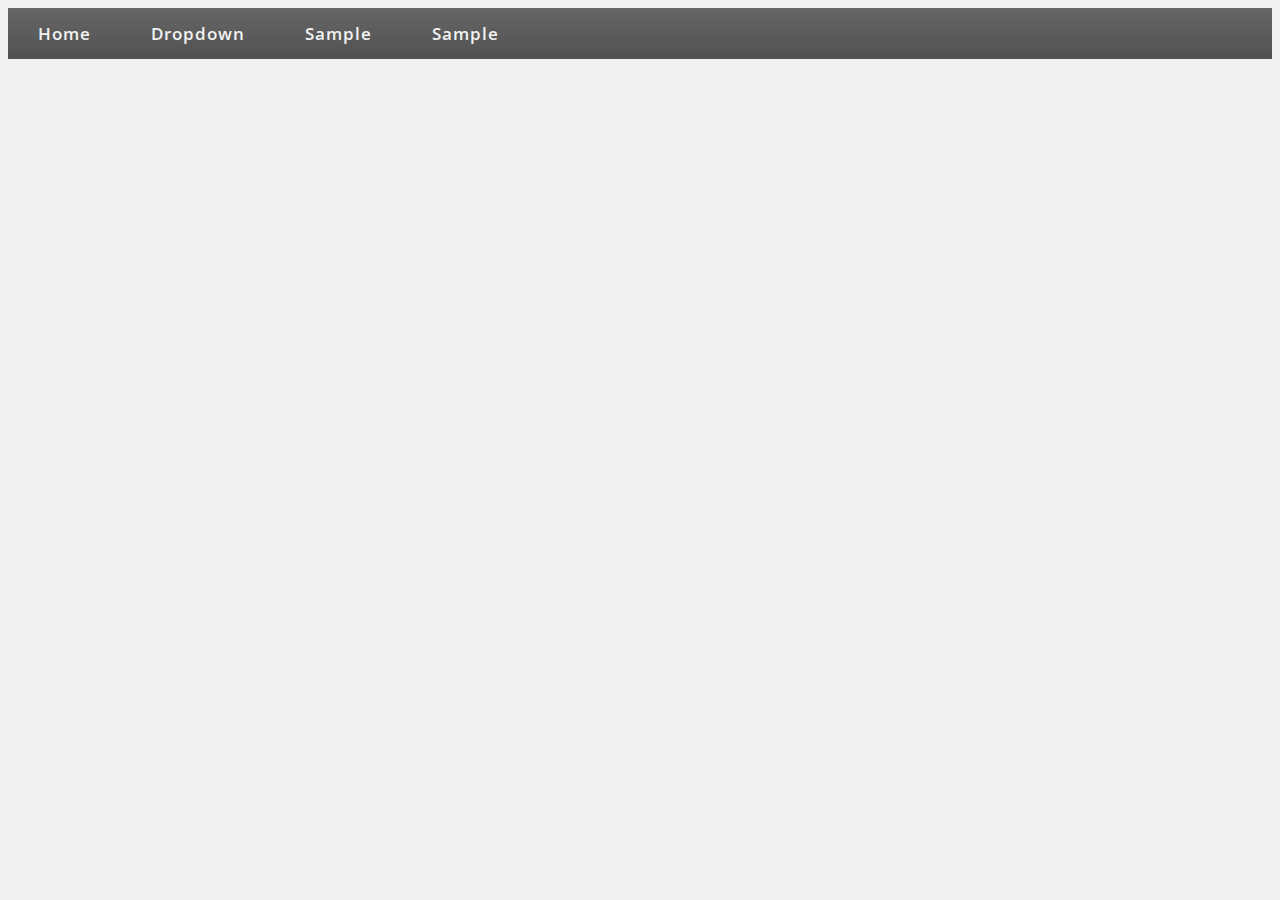
==== Index.html @ a0b461be "Updated" ====
<!DOCTYPE html>
<html>
  
  
  <head>
    
	<title>Sample</title>
	
	<!--Meta Tags-->
    <meta name="viewport" content="width=device-width, initial-scale=1.0">
    <meta charset="UTF-8">
    <meta name="keywords" content="memes, wiki, dank, fresh">
    <meta name="description" content="Wiki for all your Memes">
    <meta name="author" content="Nicholas Kramer">
    
    
    <!--Links-->
    <link href="https://fonts.googleapis.com/css?family=Open+Sans|Quicksand|Ubuntu+Condensed" rel="stylesheet">
	<!--Monsterrat = Functions / Quicksand = Titles & Lables / Ubuntu Condensed = Paragraphs & Text-->
	
    <link href="NavBar.css" rel="stylesheet" type="text/css"/>
    
  </head>
  
  <body>
    <ul class="topnav" id="myTopnav">
      <li><a href="#home">Home</a></li>
	  <li class="dropdown">
		<a href="#" class="dropbtn">Dropdown</a>
	  <div class="dropdown-content">
		<a href="#">Dank</a>
		<a href="#">Meme</a>
		<a href="#">God</a>
	  </li>
      <li><a href="#">Sample</a></li>
      <li><a href="#">Sample</a></li>
      <li class="icon">
    <a href="javascript:void(0);" onclick="myFunction()">&#9776;</a>
      </li>
    </ul>
    
    <section id=websum> <!--Website Summary-->
    </section>
          
  </body>
  
  
</html>
---- NavBar.css ----
body {
	background-color: #f1f1f1;
}
/* Start of NavBar */

/* Remove margins and padding from the list, and add a black background color */
ul.topnav {
    list-style-type: none;
    margin: 0;
    padding: 0px;
    overflow: hidden;
/* Permalink - use to edit and share this gradient: http://colorzilla.com/gradient-editor/#666666+0,515151+100 */
	background: #666666; /* Old browsers */
	background: -moz-linear-gradient(top,  #666666 0%, #515151 100%); /* FF3.6-15 */
	background: -webkit-linear-gradient(top,  #666666 0%,#515151 100%); /* Chrome10-25,Safari5.1-6 */
	background: linear-gradient(to bottom,  #666666 0%,#515151 100%); /* W3C, IE10+, FF16+, Chrome26+, Opera12+, Safari7+ */
	filter: progid:DXImageTransform.Microsoft.gradient( startColorstr='#666666', endColorstr='#515151',GradientType=0 ); /* IE6-9 */
}

/* Float the list items side by side */
ul.topnav li {float: left;}

/* Style the links inside the list items */
ul.topnav li a {
    display: inline-block;
    color: #f2f2f2;
    text-align: center;
    padding: 14px 30px;
    text-decoration: none;
    transition: 0.3s;
    font-size: 17px;
	font-family: 'Open Sans', sans-serif;
	font-weight: 600;
	letter-spacing: 1px;
}

/* Change background color of links on hover */
ul.topnav li a:hover {background-color: #555;}

/* Hide the list item that contains the link that should open and close the topnav on small screens */
ul.topnav li.icon {display: none;}

/* When the screen is less than 680 pixels wide, hide all list items, except for the first one ("Home"). Show the list item that contains the link to open and close the topnav (li.icon) */
@media screen and (max-width:680px) {
  ul.topnav li:not(:first-child) {display: none;}
  ul.topnav li.icon {
    float: right;
    display: inline-block;
  }
}

/* The "responsive" class is added to the topnav with JavaScript when the user clicks on the icon. This class makes the topnav look good on small screens */
@media screen and (max-width:680px) {
  ul.topnav.responsive {position: relative;}
  ul.topnav.responsive li.icon {
    position: absolute;
    right: 0;
    top: 0;
  }
  ul.topnav.responsive li {
    float: none;
    display: inline;
  }
  ul.topnav.responsive li a {
    display: block;
    text-align: left;
  }
}

/* Toggle between adding and removing the "responsive" class to topnav when the user clicks on the icon */
function myFunction() {
    var x = document.getElementById("myTopnav");
    if (x.className === "topnav") {
        x.className += " responsive";
    } else {
        x.className = "topnav";
    }
}

li a, .dropbtn {
    display: inline-block;
    color: white;
    text-align: center;
    padding: 14px 16px;
    text-decoration: none;
}

li a:hover, .dropdown:hover .dropbtn {
    background-color: #555;
}

li.dropdown {
    display: inline-block;
}

.dropdown-content {
    display: none;
    position: absolute;
    background-color: #f9f9f9;
    min-width: 160px;
    box-shadow: 0px 8px 16px 0px rgba(0,0,0,0.2);
}

.dropdown-content a {
    color: black;
    padding: 12px 16px;
    text-decoration: none;
    display: block;
    text-align: left;
}

.dropdown-content a:hover {background-color: #f1f1f1}

.dropdown:hover .dropdown-content {
    display: block;
}

/* End of NavBar */
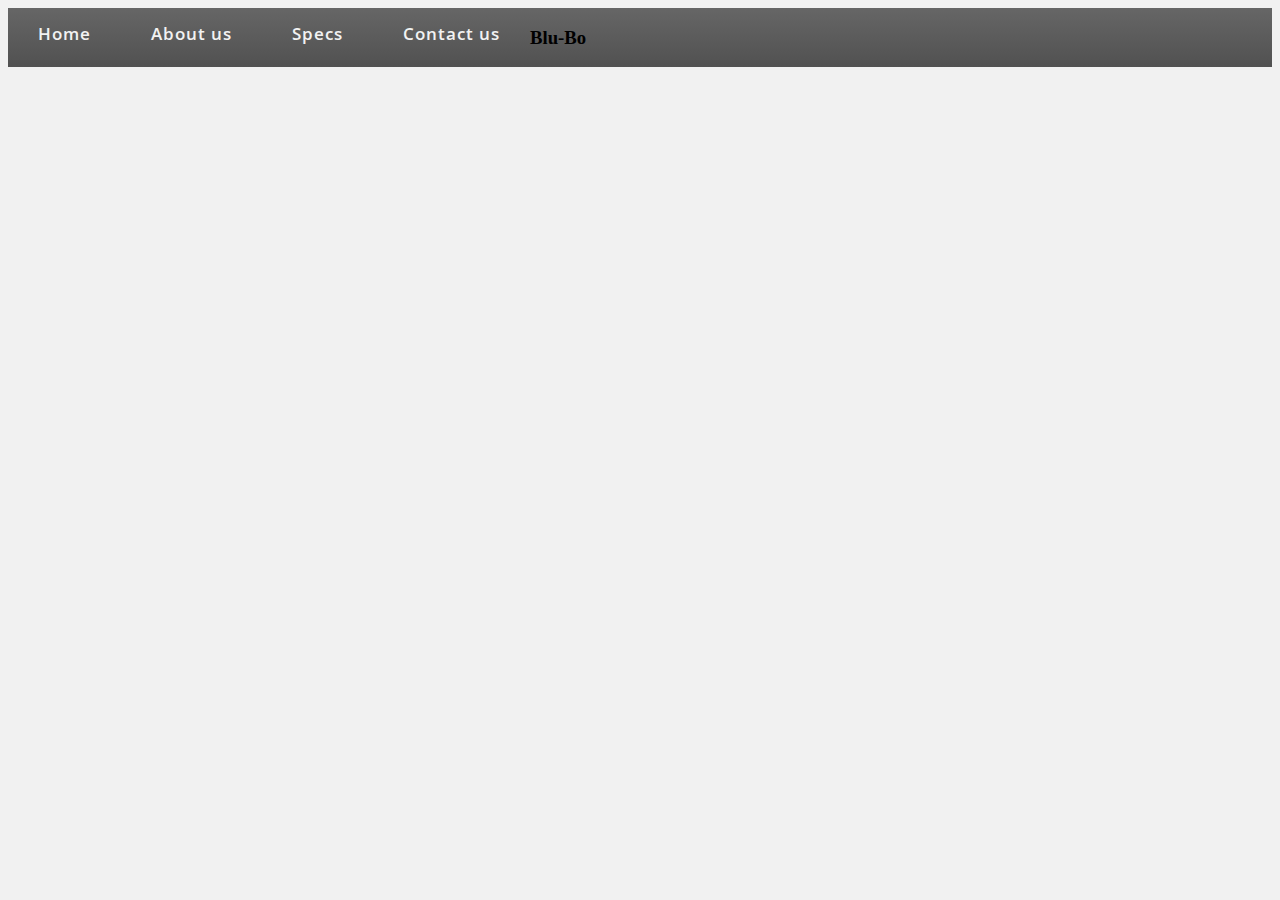
==== commit 71d3eaab: "linked pages" ====
--- a/Index.html
+++ b/Index.html
@@ -4,7 +4,7 @@
   
   <head>
     
-	<title>Sample</title>
+	<title>Blu-Bo</title>
 	
 	<!--Meta Tags-->
     <meta name="viewport" content="width=device-width, initial-scale=1.0">
@@ -19,24 +19,21 @@
 	<!--Monsterrat = Functions / Quicksand = Titles & Lables / Ubuntu Condensed = Paragraphs & Text-->
 	
     <link href="NavBar.css" rel="stylesheet" type="text/css"/>
+    <script src="https://ajax.googleapis.com/ajax/libs/jquery/2.2.4/jquery.min.js"></script>
+    <script src="scripts/script.js"></script>
     
   </head>
   
   <body>
     <ul class="topnav" id="myTopnav">
-      <li><a href="#home">Home</a></li>
-	  <li class="dropdown">
-		<a href="#" class="dropbtn">Dropdown</a>
-	  <div class="dropdown-content">
-		<a href="#">Dank</a>
-		<a href="#">Meme</a>
-		<a href="#">God</a>
-	  </li>
-      <li><a href="#">Sample</a></li>
-      <li><a href="#">Sample</a></li>
+      <li><a href="Index.html">Home</a></li>
+      <li><a href="aboutUs.html">About us</a></li>
+      <li><a href="specs.html">Specs</a></li>
+      <li><a href="contactUs.html">Contact us</a></li>
       <li class="icon">
     <a href="javascript:void(0);" onclick="myFunction()">&#9776;</a>
       </li>
+      <h3>Blu-Bo</h3>
     </ul>
     
     <section id=websum> <!--Website Summary-->
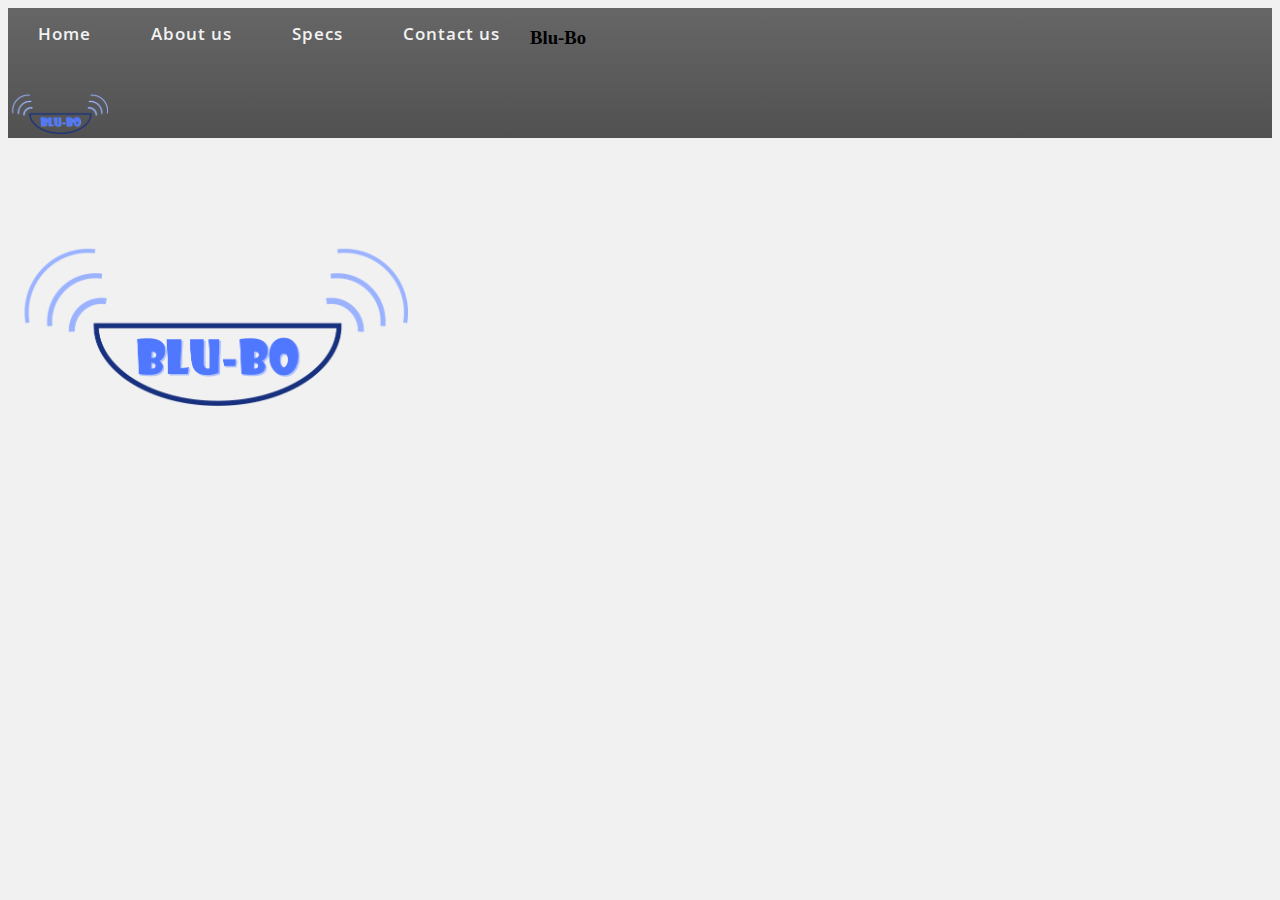
==== commit 491c6f9e: "slide show | updated logo" ====
--- a/Index.html
+++ b/Index.html
@@ -34,9 +34,10 @@
     <a href="javascript:void(0);" onclick="myFunction()">&#9776;</a>
       </li>
       <h3>Blu-Bo</h3>
+      <img src="images/logo.png" width="100" class="logo"/>
     </ul>
-    
-    <section id=websum> <!--Website Summary-->
+    <section id="websum" class="leftbox"> <!--Website Summary-->
+        
     </section>
           
   </body>
--- a/NavBar.css
+++ b/NavBar.css
@@ -1,118 +1,157 @@
 body {
 	background-color: #f1f1f1;
 }
+
+
 /* Start of NavBar */
 
+
 /* Remove margins and padding from the list, and add a black background color */
+
 ul.topnav {
-    list-style-type: none;
-    margin: 0;
-    padding: 0px;
-    overflow: hidden;
-/* Permalink - use to edit and share this gradient: http://colorzilla.com/gradient-editor/#666666+0,515151+100 */
-	background: #666666; /* Old browsers */
-	background: -moz-linear-gradient(top,  #666666 0%, #515151 100%); /* FF3.6-15 */
-	background: -webkit-linear-gradient(top,  #666666 0%,#515151 100%); /* Chrome10-25,Safari5.1-6 */
-	background: linear-gradient(to bottom,  #666666 0%,#515151 100%); /* W3C, IE10+, FF16+, Chrome26+, Opera12+, Safari7+ */
-	filter: progid:DXImageTransform.Microsoft.gradient( startColorstr='#666666', endColorstr='#515151',GradientType=0 ); /* IE6-9 */
+	list-style-type: none;
+	margin: 0;
+	padding: 0px;
+	overflow: hidden;
+	/* Permalink - use to edit and share this gradient: http://colorzilla.com/gradient-editor/#666666+0,515151+100 */
+	background: #666666;
+	/* Old browsers */
+	background: -moz-linear-gradient(top, #666666 0%, #515151 100%);
+	/* FF3.6-15 */
+	background: -webkit-linear-gradient(top, #666666 0%, #515151 100%);
+	/* Chrome10-25,Safari5.1-6 */
+	background: linear-gradient(to bottom, #666666 0%, #515151 100%);
+	/* W3C, IE10+, FF16+, Chrome26+, Opera12+, Safari7+ */
+	filter: progid: DXImageTransform.Microsoft.gradient( startColorstr='#666666', endColorstr='#515151', GradientType=0);
+	/* IE6-9 */
 }
 
+
 /* Float the list items side by side */
-ul.topnav li {float: left;}
+
+ul.topnav li {
+	float: left;
+}
+
 
 /* Style the links inside the list items */
+
 ul.topnav li a {
-    display: inline-block;
-    color: #f2f2f2;
-    text-align: center;
-    padding: 14px 30px;
-    text-decoration: none;
-    transition: 0.3s;
-    font-size: 17px;
+	display: inline-block;
+	color: #f2f2f2;
+	text-align: center;
+	padding: 14px 30px;
+	text-decoration: none;
+	transition: 0.3s;
+	font-size: 17px;
 	font-family: 'Open Sans', sans-serif;
 	font-weight: 600;
 	letter-spacing: 1px;
 }
 
+
 /* Change background color of links on hover */
-ul.topnav li a:hover {background-color: #555;}
+
+ul.topnav li a:hover {
+	background-color: #555;
+}
+
 
 /* Hide the list item that contains the link that should open and close the topnav on small screens */
-ul.topnav li.icon {display: none;}
+
+ul.topnav li.icon {
+	display: none;
+}
+
 
 /* When the screen is less than 680 pixels wide, hide all list items, except for the first one ("Home"). Show the list item that contains the link to open and close the topnav (li.icon) */
+
 @media screen and (max-width:680px) {
-  ul.topnav li:not(:first-child) {display: none;}
-  ul.topnav li.icon {
-    float: right;
-    display: inline-block;
-  }
+	ul.topnav li:not(: first-child) {
+		display: none;
+	}
+	ul.topnav li.icon {
+		float: right;
+		display: inline-block;
+	}
 }
 
+
 /* The "responsive" class is added to the topnav with JavaScript when the user clicks on the icon. This class makes the topnav look good on small screens */
+
 @media screen and (max-width:680px) {
-  ul.topnav.responsive {position: relative;}
-  ul.topnav.responsive li.icon {
-    position: absolute;
-    right: 0;
-    top: 0;
-  }
-  ul.topnav.responsive li {
-    float: none;
-    display: inline;
-  }
-  ul.topnav.responsive li a {
-    display: block;
-    text-align: left;
-  }
+	ul.topnav.responsive {
+		position: relative;
+	}
+	ul.topnav.responsive li.icon {
+		position: absolute;
+		right: 0;
+		top: 0;
+	}
+	ul.topnav.responsive li {
+		float: none;
+		display: inline;
+	}
+	ul.topnav.responsive li a {
+		display: block;
+		text-align: left;
+	}
 }
 
+
 /* Toggle between adding and removing the "responsive" class to topnav when the user clicks on the icon */
+
 function myFunction() {
-    var x = document.getElementById("myTopnav");
-    if (x.className === "topnav") {
-        x.className += " responsive";
-    } else {
-        x.className = "topnav";
-    }
+	var x=document.getElementById("myTopnav");
+	if (x.className==="topnav") {
+		x.className +=" responsive";
+	}
+	else {
+		x.className="topnav";
+	}
 }
 
-li a, .dropbtn {
-    display: inline-block;
-    color: white;
-    text-align: center;
-    padding: 14px 16px;
-    text-decoration: none;
+li a,
+.dropbtn {
+	display: inline-block;
+	color: white;
+	text-align: center;
+	padding: 14px 16px;
+	text-decoration: none;
 }
 
-li a:hover, .dropdown:hover .dropbtn {
-    background-color: #555;
+li a:hover,
+.dropdown:hover .dropbtn {
+	background-color: #555;
 }
 
 li.dropdown {
-    display: inline-block;
+	display: inline-block;
 }
 
 .dropdown-content {
-    display: none;
-    position: absolute;
-    background-color: #f9f9f9;
-    min-width: 160px;
-    box-shadow: 0px 8px 16px 0px rgba(0,0,0,0.2);
+	display: none;
+	position: absolute;
+	background-color: #f9f9f9;
+	min-width: 160px;
+	box-shadow: 0px 8px 16px 0px rgba(0, 0, 0, 0.2);
 }
 
 .dropdown-content a {
-    color: black;
-    padding: 12px 16px;
-    text-decoration: none;
-    display: block;
-    text-align: left;
+	color: black;
+	padding: 12px 16px;
+	text-decoration: none;
+	display: block;
+	text-align: left;
 }
 
-.dropdown-content a:hover {background-color: #f1f1f1}
+.dropdown-content a:hover {
+	background-color: #f1f1f1
+}
 
 .dropdown:hover .dropdown-content {
-    display: block;
+	display: block;
 }
 
-/* End of NavBar */
+
+/* End of NavBar */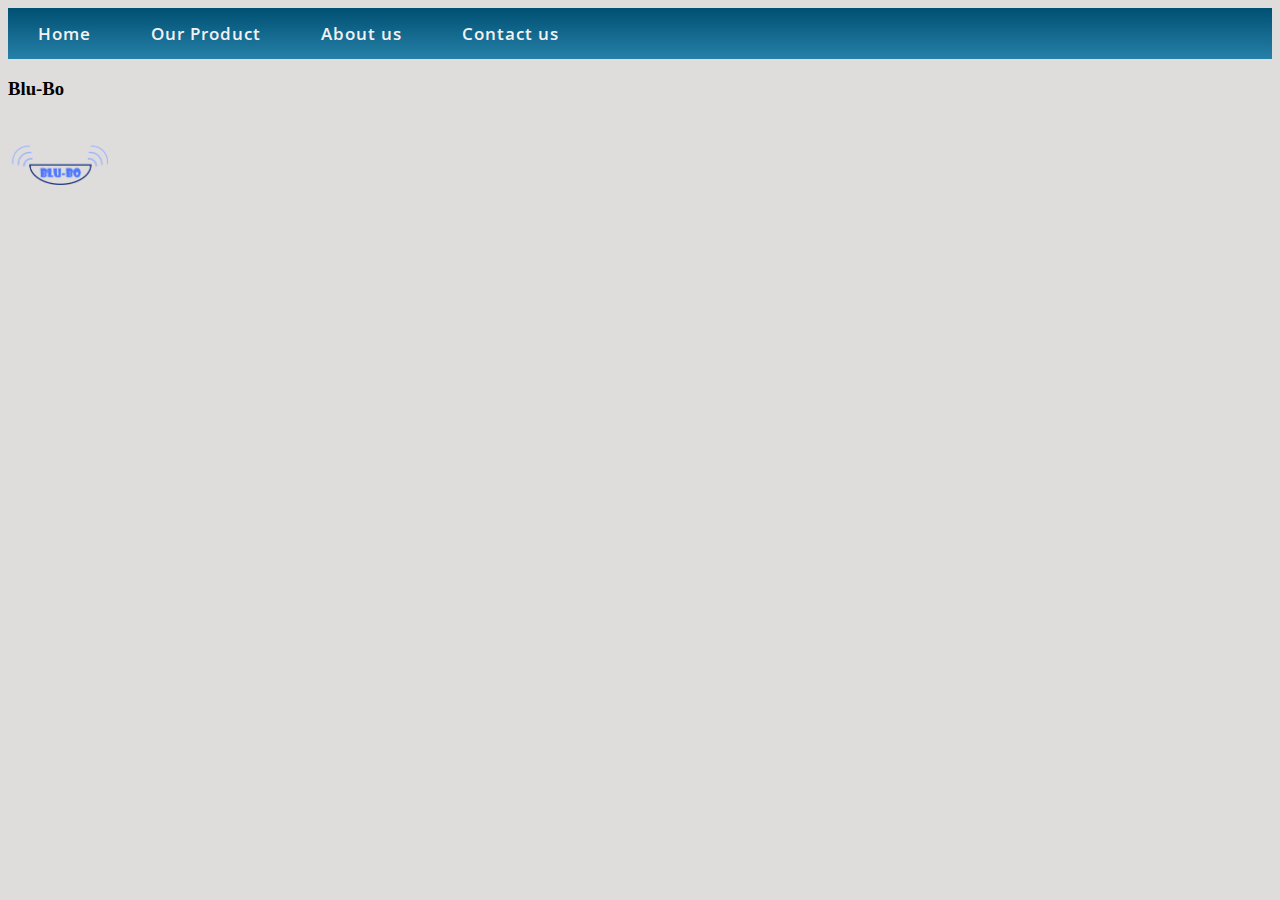
==== commit 301d72dc: "n" ====
--- a/Index.html
+++ b/Index.html
@@ -1,46 +1,39 @@
 <!DOCTYPE html>
 <html>
-  
-  
-  <head>
-    
+
+
+<head>
+
 	<title>Blu-Bo</title>
-	
+
 	<!--Meta Tags-->
-    <meta name="viewport" content="width=device-width, initial-scale=1.0">
-    <meta charset="UTF-8">
-    <meta name="keywords" content="memes, wiki, dank, fresh">
-    <meta name="description" content="Wiki for all your Memes">
-    <meta name="author" content="Nicholas Kramer">
-    
-    
-    <!--Links-->
-    <link href="https://fonts.googleapis.com/css?family=Open+Sans|Quicksand|Ubuntu+Condensed" rel="stylesheet">
+	<meta name="viewport" content="width=device-width, initial-scale=1.0">
+	<meta charset="UTF-8">
+	<meta name="keywords" content="memes, wiki, dank, fresh">
+	<meta name="description" content="Wiki for all your Memes">
+	<meta name="author" content="Nicholas Kramer">
+
+
+	<!--Links-->
+	<link href="https://fonts.googleapis.com/css?family=Open+Sans|Quicksand|Ubuntu+Condensed" rel="stylesheet">
 	<!--Monsterrat = Functions / Quicksand = Titles & Lables / Ubuntu Condensed = Paragraphs & Text-->
-	
-    <link href="NavBar.css" rel="stylesheet" type="text/css"/>
-    <script src="https://ajax.googleapis.com/ajax/libs/jquery/2.2.4/jquery.min.js"></script>
-    <script src="scripts/script.js"></script>
-    
-  </head>
-  
-  <body>
-    <ul class="topnav" id="myTopnav">
-      <li><a href="Index.html">Home</a></li>
-      <li><a href="aboutUs.html">About us</a></li>
-      <li><a href="specs.html">Specs</a></li>
-      <li><a href="contactUs.html">Contact us</a></li>
-      <li class="icon">
-    <a href="javascript:void(0);" onclick="myFunction()">&#9776;</a>
-      </li>
-      <h3>Blu-Bo</h3>
-      <img src="images/logo.png" width="100" class="logo"/>
-    </ul>
-    <section id="websum" class="leftbox"> <!--Website Summary-->
-        
-    </section>
-          
-  </body>
-  
-  
-</html>
+	<link href="Stylesheet.css" rel="stylesheet" type="text/css" />
+	<script src="https://ajax.googleapis.com/ajax/libs/jquery/2.2.4/jquery.min.js"></script>
+	<script src="scripts/script.js"></script>
+
+</head>
+
+
+
+<body>
+	<ul class="topnav" id="myTopnav">
+		<li><a href="Index.html">Home</a></li>
+		<li><a href="Specs.html">Our Product</a></li>
+		<li><a href="Aboutus.html">About us</a></li>
+		<li><a href="Contactus.html">Contact us</a></li>
+	</ul>
+	<h3>Blu-Bo</h3>
+	<img src="images/logo.png" width="100" class="logo" />
+</body>
+
+</html>--- a/Stylesheet.css
+++ b/Stylesheet.css
@@ -0,0 +1,65 @@
+body {
+	background-color: #dfdcdc;
+}
+
+ul.topnav {
+	list-style-type: none;
+	margin: 0;
+	padding: 0px;
+	overflow: hidden;
+	/* Permalink - use to edit and share this gradient: http://colorzilla.com/gradient-editor/#666666+0,515151+100 */
+	background: #666666;
+	/* Old browsers */
+	background: -moz-linear-gradient(top, #005073 0%, #2680a7 100%);
+	/* FF3.6-15 */
+	background: -webkit-linear-gradient(top, #005073 0%, #2680a7 100%);
+	/* Chrome10-25,Safari5.1-6 */
+	background: linear-gradient(to bottom, #005073 0%, #2680a7 100%);
+	/* W3C, IE10+, FF16+, Chrome26+, Opera12+, Safari7+ */
+	filter: progid: DXImageTransform.Microsoft.gradient( startColorstr='#666666', endColorstr='#515151', GradientType=0);
+	/* IE6-9 */
+}
+
+
+/* Float the list items side by side */
+
+ul.topnav li {
+	float: left;
+}
+
+
+/* Style the links inside the list items */
+
+ul.topnav li a {
+	display: inline-block;
+	color: #f2f2f2;
+	text-align: center;
+	padding: 14px 30px;
+	text-decoration: none;
+	transition: 0.3s;
+	font-size: 17px;
+	font-family: 'Open Sans', sans-serif;
+	font-weight: 600;
+	letter-spacing: 1px;
+}
+
+
+/* Change background color of links on hover */
+
+ul.topnav li a:hover {
+	background-color: #82afc3;
+}
+
+
+/* End of NavBar */
+
+.leftbox {
+	position: absolute;
+	top: 100px;
+	left: 50px;
+	height: 300px;
+	width: 300px;
+	border: 2px, solid, blue;
+}
+
+footer {}